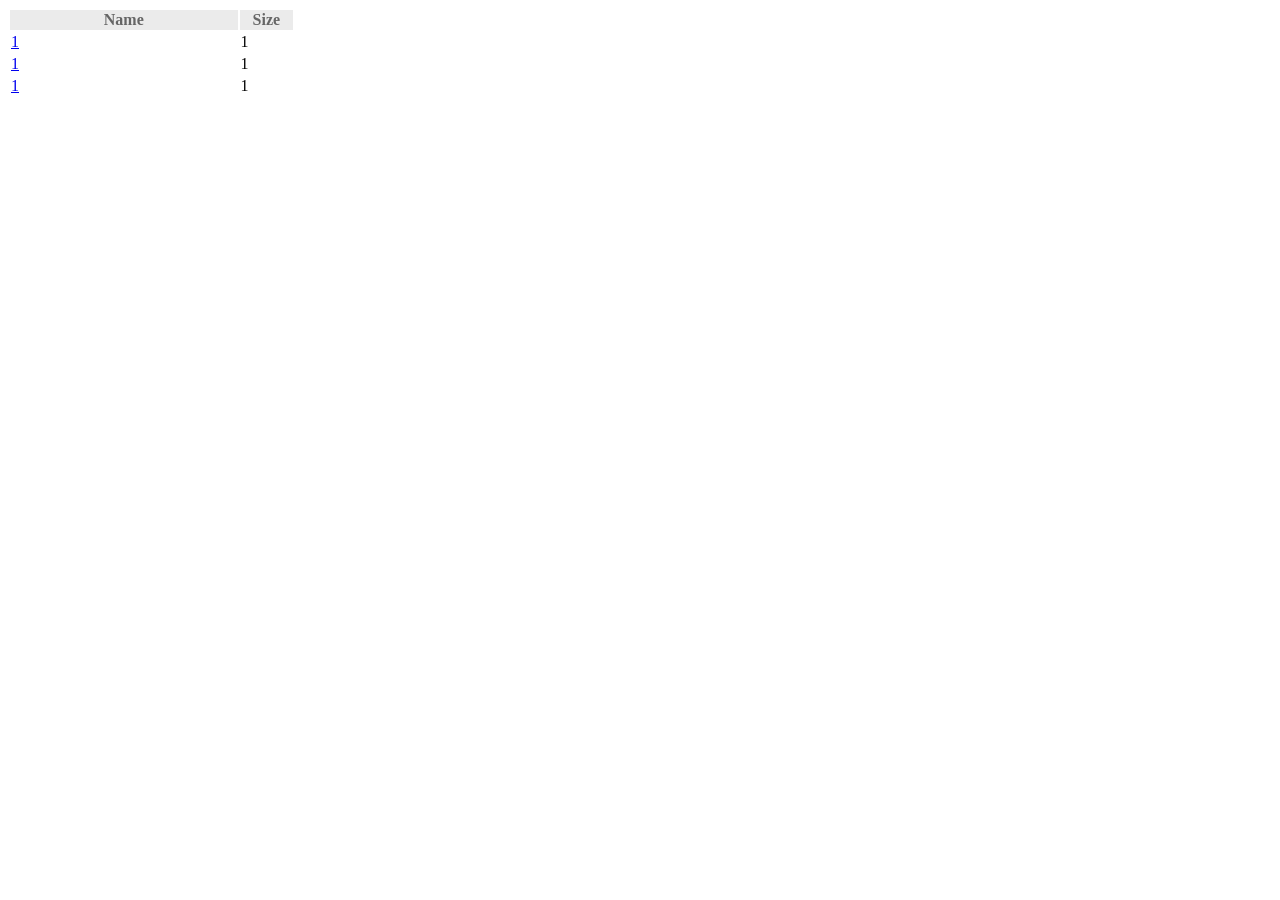
==== index.html @ 7d02c2b3 "error writting the html" ====
<!DOCTYPE html><html lang='en'><head><meta charset='UTF-8'><meta name='viewport'><title>Mobuis Server</title><script src="https://www.kryogenix.org/code/browser/sorttable/sorttable.js"></script><link rel="stylesheet" type="text/css" href="static/css/style.css"></head><body><table class="searchable sortable"><colgroup><col style="width: 227.56px;"><col style="width: 53.56px;"><col style="width: 145.56px;"><col style="width: 139.56px;"></colgroup><thead><tr style="background-color: #ebebeb;"><th class="header">Name</th><th class="header">Size</th></tr></thead><tbody>
<tr> <td> <a href="1">1</a> </td> <td>1<td> </tr>
<tr> <td> <a href="1">1</a> </td> <td>1<td> </tr>
<tr> <td> <a href="1">1</a> </td> <td>1<td> </tr>
---- static/css/style.css ----
/* Sortable tables */
table.sortable thead {
  background-color:#eee;
  color:#666666;
  font-weight: bold;
  cursor: default;
}
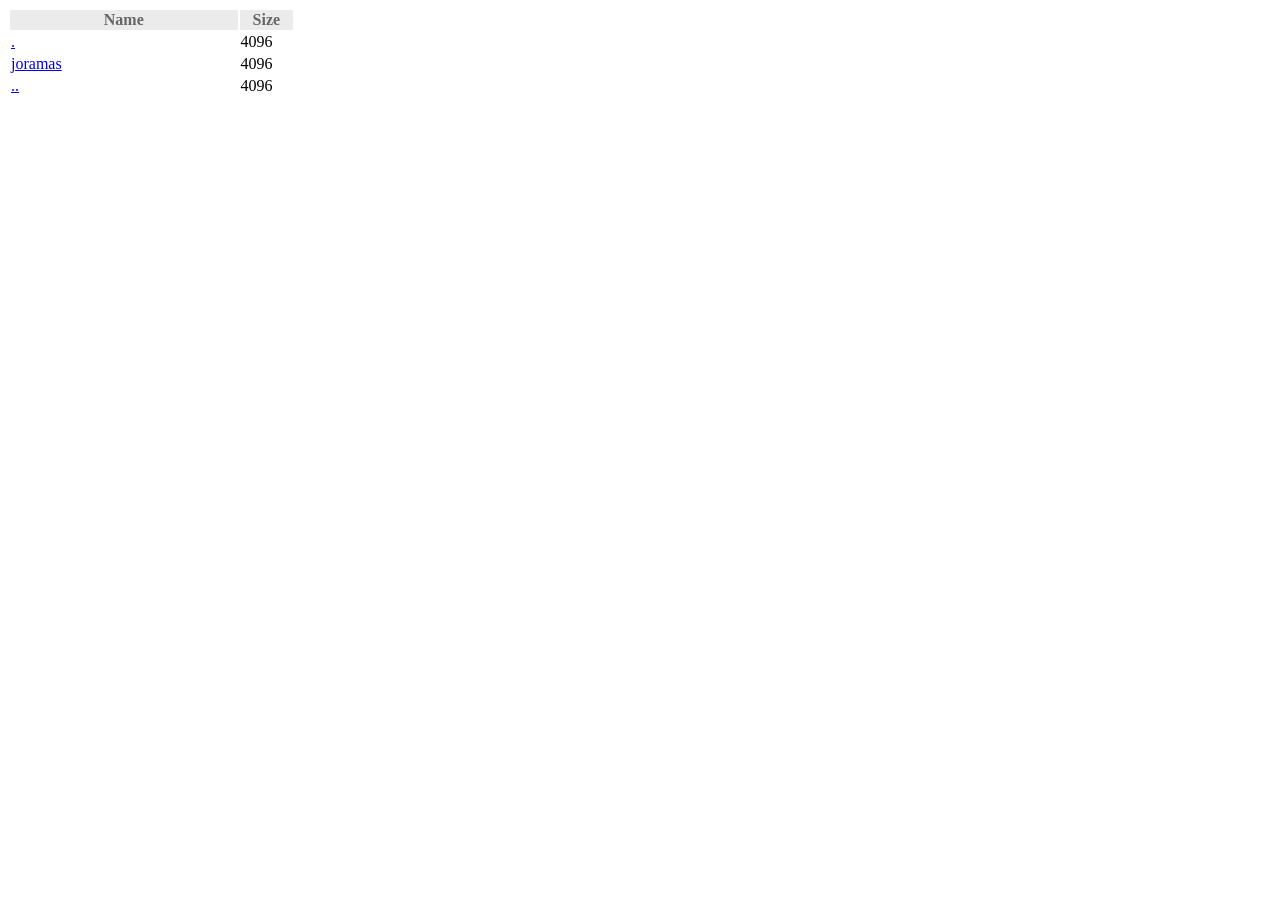
==== commit 6335dd8c: "generating html" ====
--- a/index.html
+++ b/index.html
@@ -1,4 +1,5 @@
 <!DOCTYPE html><html lang='en'><head><meta charset='UTF-8'><meta name='viewport'><title>Mobuis Server</title><script src="https://www.kryogenix.org/code/browser/sorttable/sorttable.js"></script><link rel="stylesheet" type="text/css" href="static/css/style.css"></head><body><table class="searchable sortable"><colgroup><col style="width: 227.56px;"><col style="width: 53.56px;"><col style="width: 145.56px;"><col style="width: 139.56px;"></colgroup><thead><tr style="background-color: #ebebeb;"><th class="header">Name</th><th class="header">Size</th></tr></thead><tbody>
-<tr> <td> <a href="1">1</a> </td> <td>1<td> </tr>
-<tr> <td> <a href="1">1</a> </td> <td>1<td> </tr>
-<tr> <td> <a href="1">1</a> </td> <td>1<td> </tr>
+<tr><td><a href="/home/.">.</a></td><td>4096</td>
+<tr><td><a href="/home/joramas">joramas</a></td><td>4096</td>
+<tr><td><a href="/home/..">..</a></td><td>4096</td>
+</tbody></table></body>
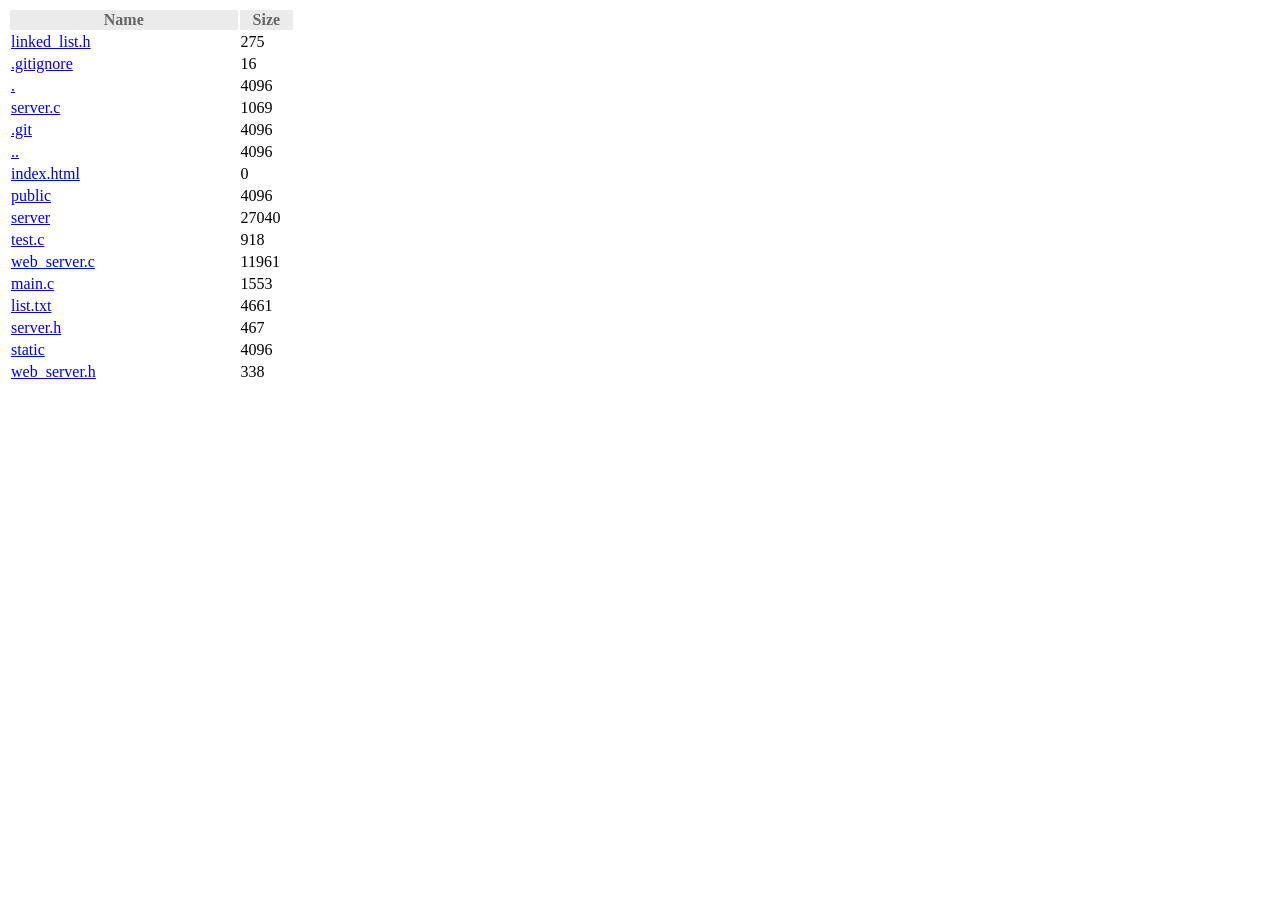
==== commit d3826c52: "multiclient working and fixed memory leak issue" ====
--- a/index.html
+++ b/index.html
@@ -1,5 +1,18 @@
-<!DOCTYPE html><html lang='en'><head><meta charset='UTF-8'><meta name='viewport'><title>Mobuis Server</title><script src="https://www.kryogenix.org/code/browser/sorttable/sorttable.js"></script><link rel="stylesheet" type="text/css" href="static/css/style.css"></head><body><table class="searchable sortable"><colgroup><col style="width: 227.56px;"><col style="width: 53.56px;"><col style="width: 145.56px;"><col style="width: 139.56px;"></colgroup><thead><tr style="background-color: #ebebeb;"><th class="header">Name</th><th class="header">Size</th></tr></thead><tbody>
-<tr><td><a href="/home/.">.</a></td><td>4096</td>
-<tr><td><a href="/home/joramas">joramas</a></td><td>4096</td>
-<tr><td><a href="/home/..">..</a></td><td>4096</td>
+<!DOCTYPE html><html lang='en'><head><meta charset='UTF-8'><meta name='viewport'><title>Mobuis Server</title><script src="https://www.kryogenix.org/code/browser/sorttable/sorttable.js"></script><link rel="stylesheet" type="text/css" href="../static/css/style.css"></head><body><table class="searchable sortable"><colgroup><col style="width: 227.56px;"><col style="width: 53.56px;"><col style="width: 145.56px;"><col style="width: 139.56px;"></colgroup><thead><tr style="background-color: #ebebeb;"><th class="header">Name</th><th class="header">Size</th></tr></thead><tbody>
+<tr><td><a href="/home/joramas/Desktop/web_server/linked_list.h">linked_list.h</a></td><td>275</td>
+<tr><td><a href="/home/joramas/Desktop/web_server/.gitignore">.gitignore</a></td><td>16</td>
+<tr><td><a href="/home/joramas/Desktop/web_server/.">.</a></td><td>4096</td>
+<tr><td><a href="/home/joramas/Desktop/web_server/server.c">server.c</a></td><td>1069</td>
+<tr><td><a href="/home/joramas/Desktop/web_server/.git">.git</a></td><td>4096</td>
+<tr><td><a href="/home/joramas/Desktop/web_server/..">..</a></td><td>4096</td>
+<tr><td><a href="/home/joramas/Desktop/web_server/index.html">index.html</a></td><td>0</td>
+<tr><td><a href="/home/joramas/Desktop/web_server/public">public</a></td><td>4096</td>
+<tr><td><a href="/home/joramas/Desktop/web_server/server">server</a></td><td>27040</td>
+<tr><td><a href="/home/joramas/Desktop/web_server/test.c">test.c</a></td><td>918</td>
+<tr><td><a href="/home/joramas/Desktop/web_server/web_server.c">web_server.c</a></td><td>11961</td>
+<tr><td><a href="/home/joramas/Desktop/web_server/main.c">main.c</a></td><td>1553</td>
+<tr><td><a href="/home/joramas/Desktop/web_server/list.txt">list.txt</a></td><td>4661</td>
+<tr><td><a href="/home/joramas/Desktop/web_server/server.h">server.h</a></td><td>467</td>
+<tr><td><a href="/home/joramas/Desktop/web_server/static">static</a></td><td>4096</td>
+<tr><td><a href="/home/joramas/Desktop/web_server/web_server.h">web_server.h</a></td><td>338</td>
 </tbody></table></body>
